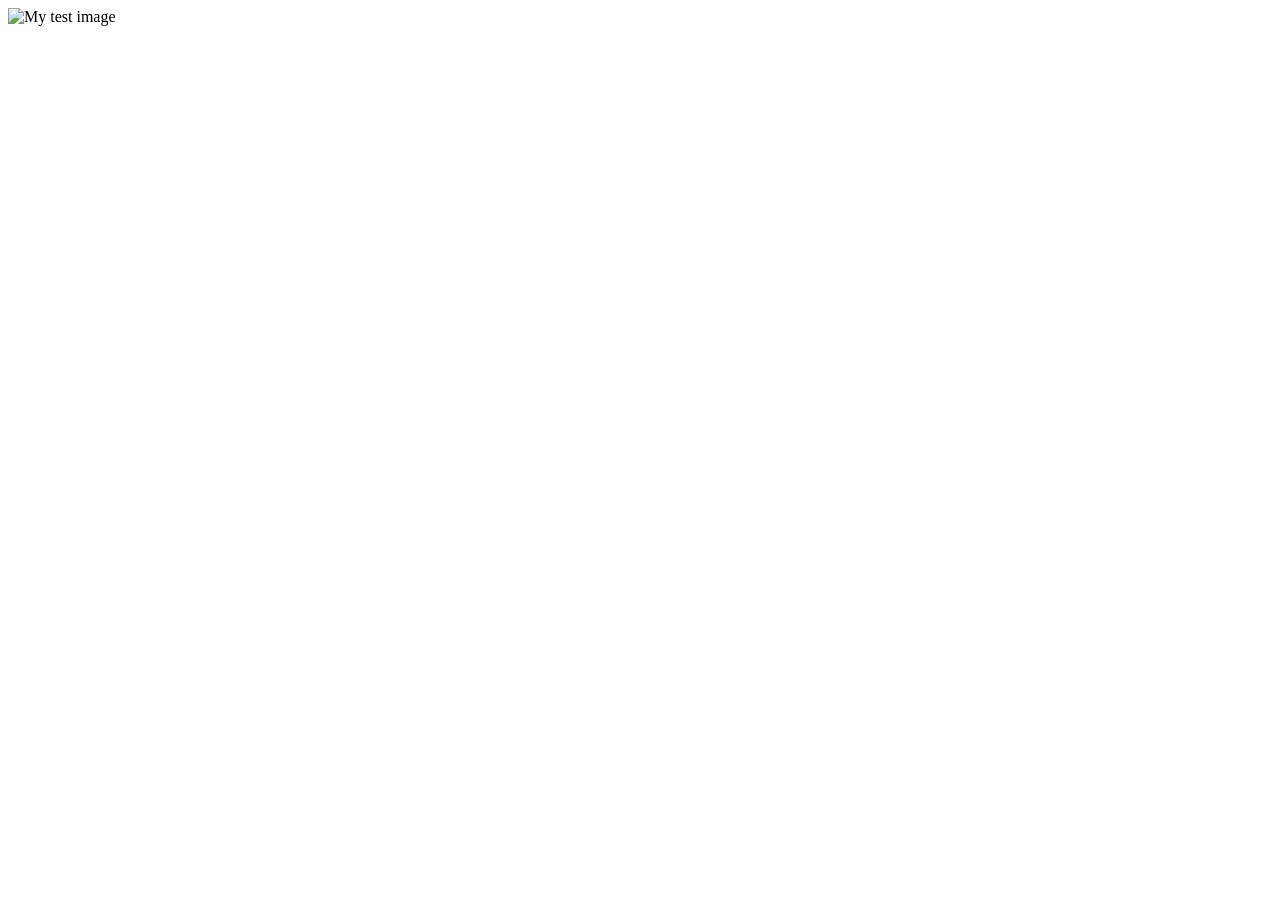
==== sample.html @ 29dd2597 "adding new file" ====
<!doctype html>
<html lang="en-US">
  <head>
    <meta charset="utf-8" />
    <meta name="viewport" content="width=device-width" />
    <title>My test page</title>
  </head>
  <body>
    <img src="" alt="My test image" />
  </body>
</html>
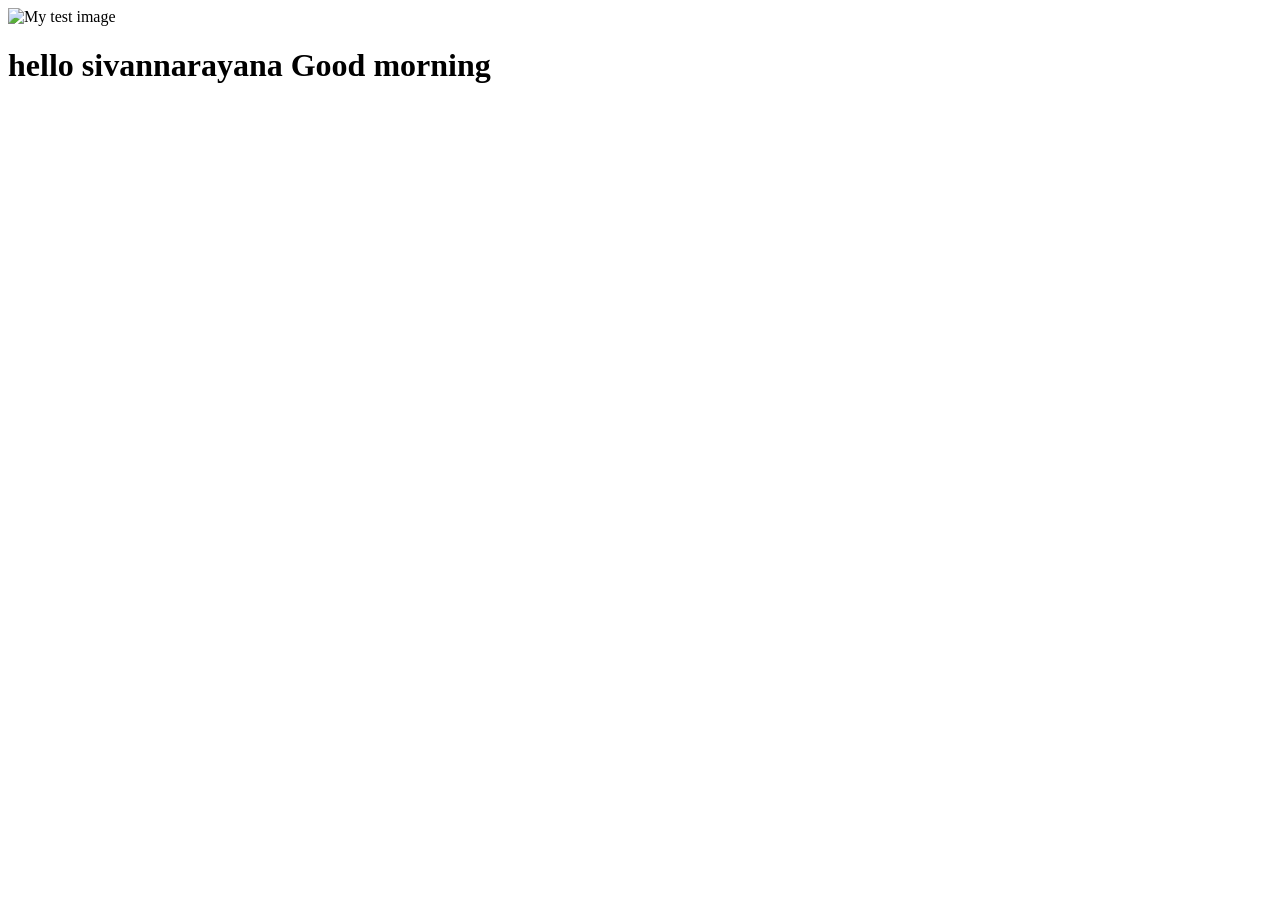
==== commit fa4b5f12: "adding wishes" ====
--- a/sample.html
+++ b/sample.html
@@ -7,5 +7,6 @@
   </head>
   <body>
     <img src="" alt="My test image" />
+    <h1>hello sivannarayana Good morning</h1>
   </body>
 </html>
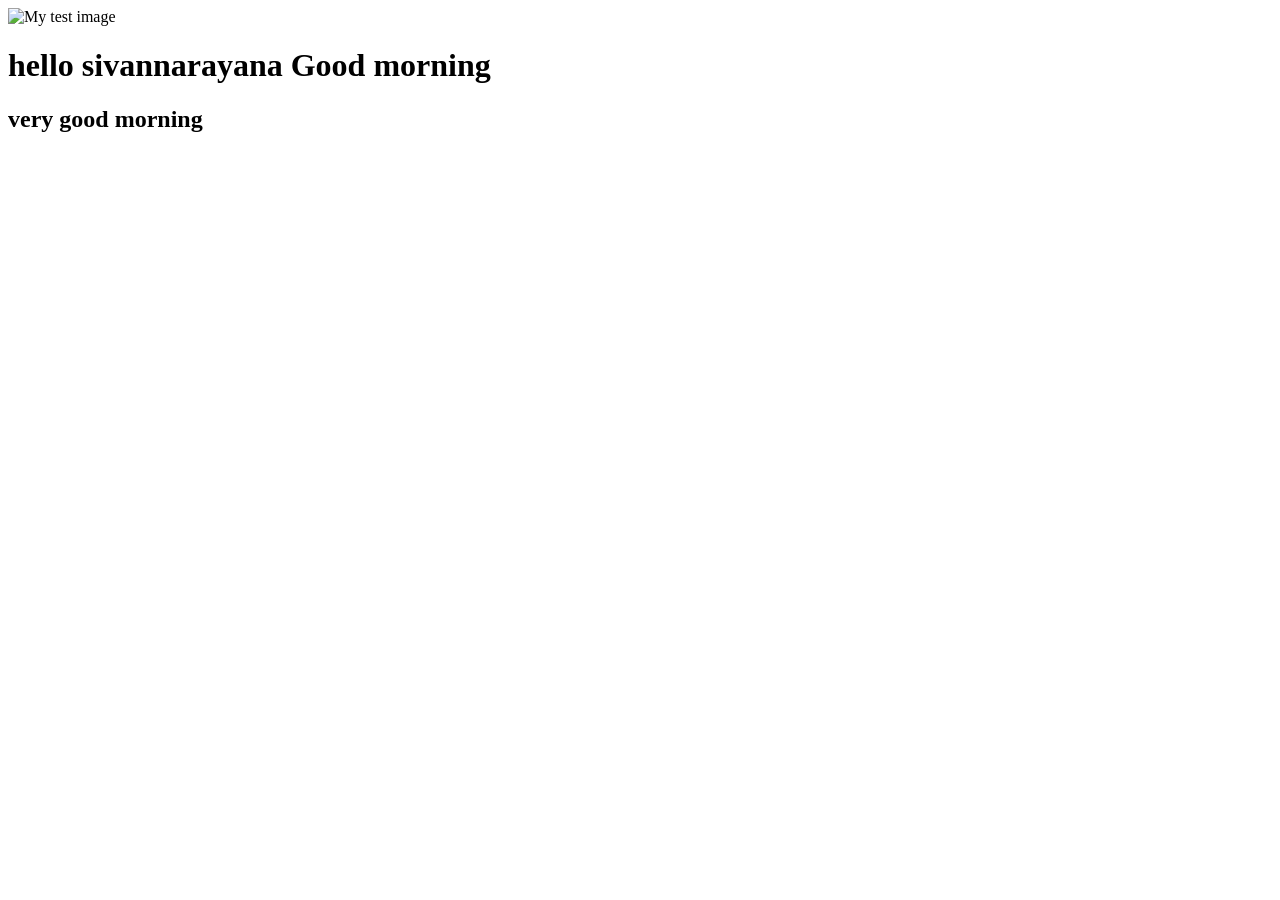
==== commit 74df2b67: "one reply recevied" ====
--- a/sample.html
+++ b/sample.html
@@ -8,5 +8,6 @@
   <body>
     <img src="" alt="My test image" />
     <h1>hello sivannarayana Good morning</h1>
+    <h2> very good morning </h2>
   </body>
-</html>+</html>
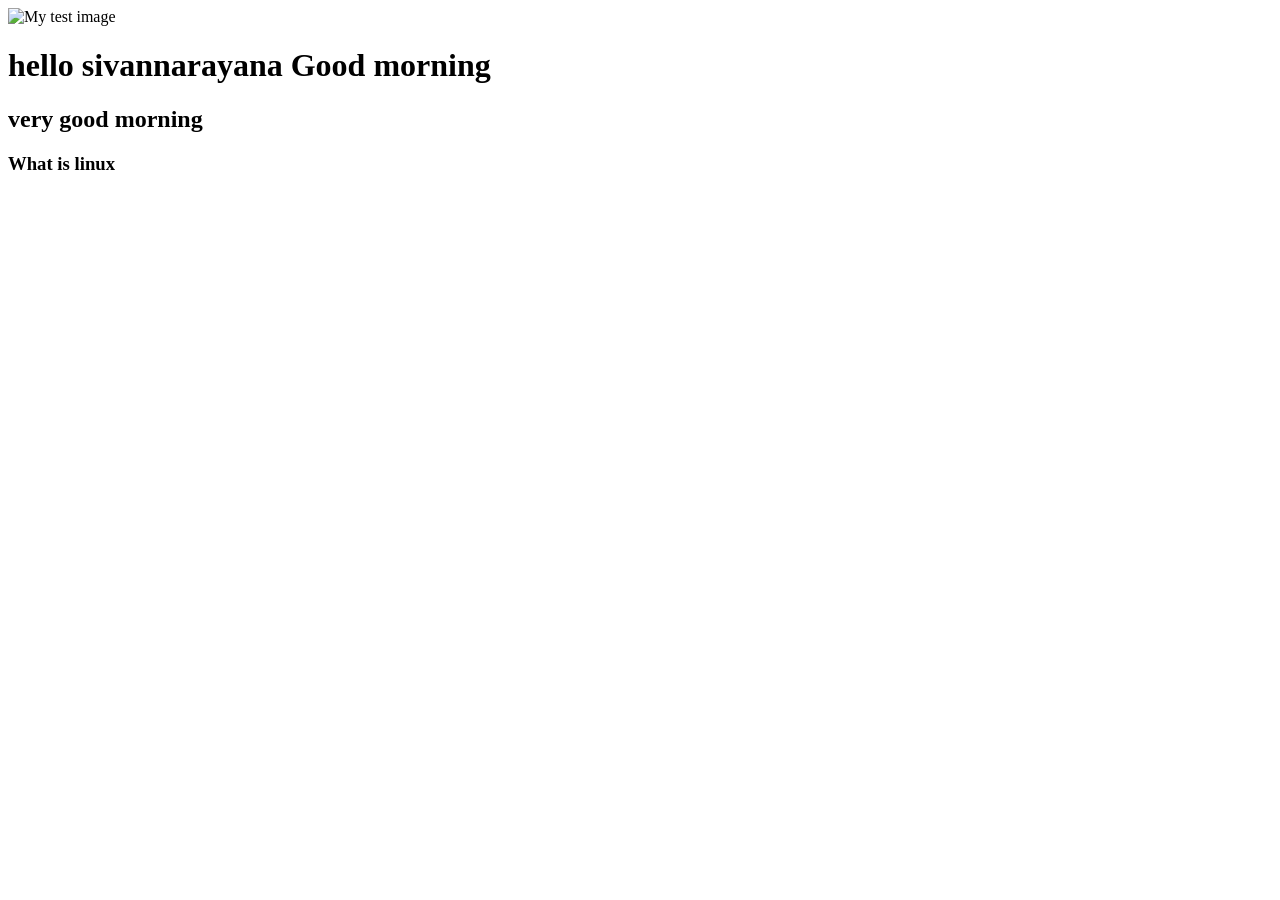
==== commit 5ce0ba51: "adding qustion" ====
--- a/sample.html
+++ b/sample.html
@@ -9,5 +9,6 @@
     <img src="" alt="My test image" />
     <h1>hello sivannarayana Good morning</h1>
     <h2> very good morning </h2>
+    <h3>What is linux</h3>
   </body>
 </html>
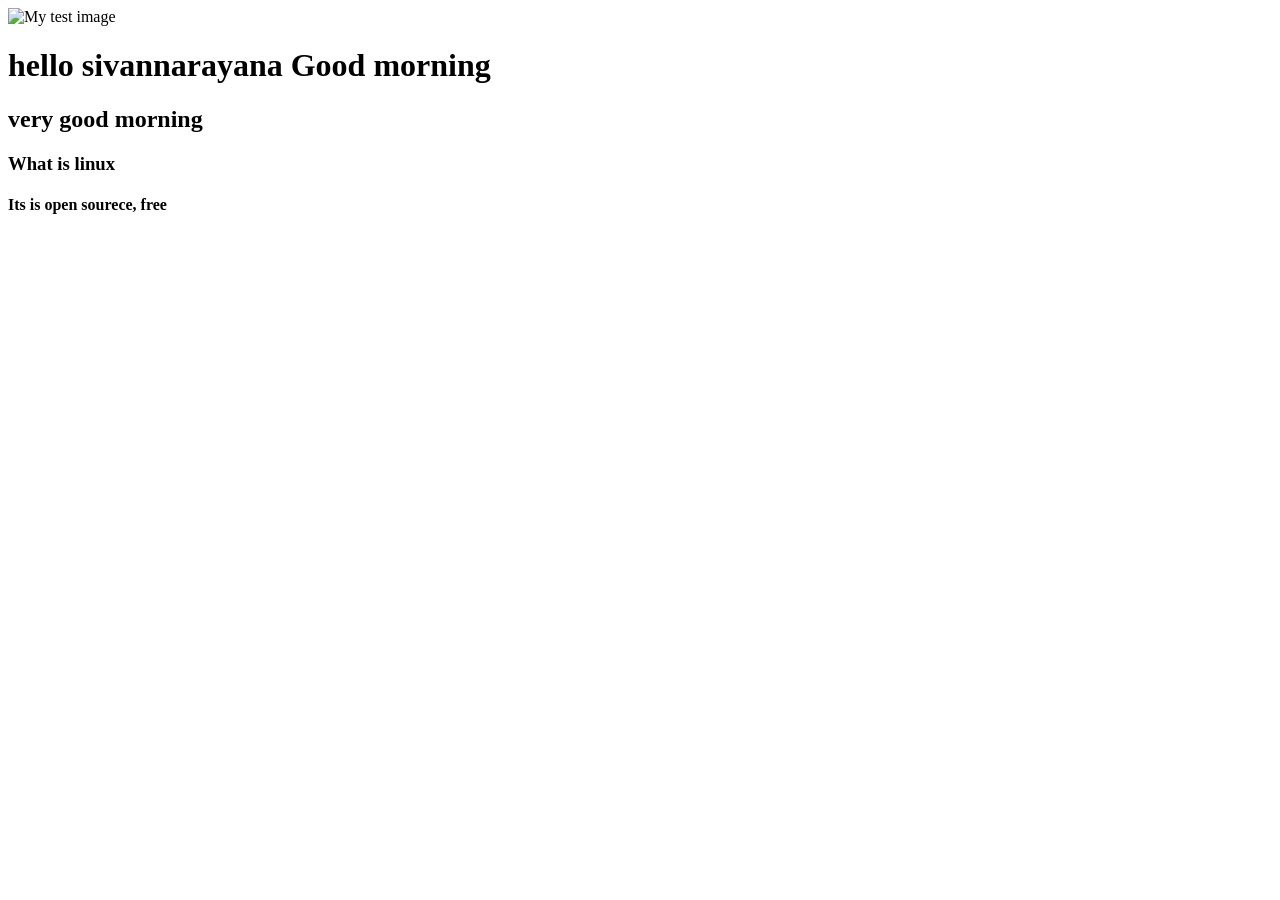
==== commit fdbf60e7: "add new awser" ====
--- a/sample.html
+++ b/sample.html
@@ -10,5 +10,6 @@
     <h1>hello sivannarayana Good morning</h1>
     <h2> very good morning </h2>
     <h3>What is linux</h3>
+    <h4>Its is open sourece, free</h4>
   </body>
 </html>
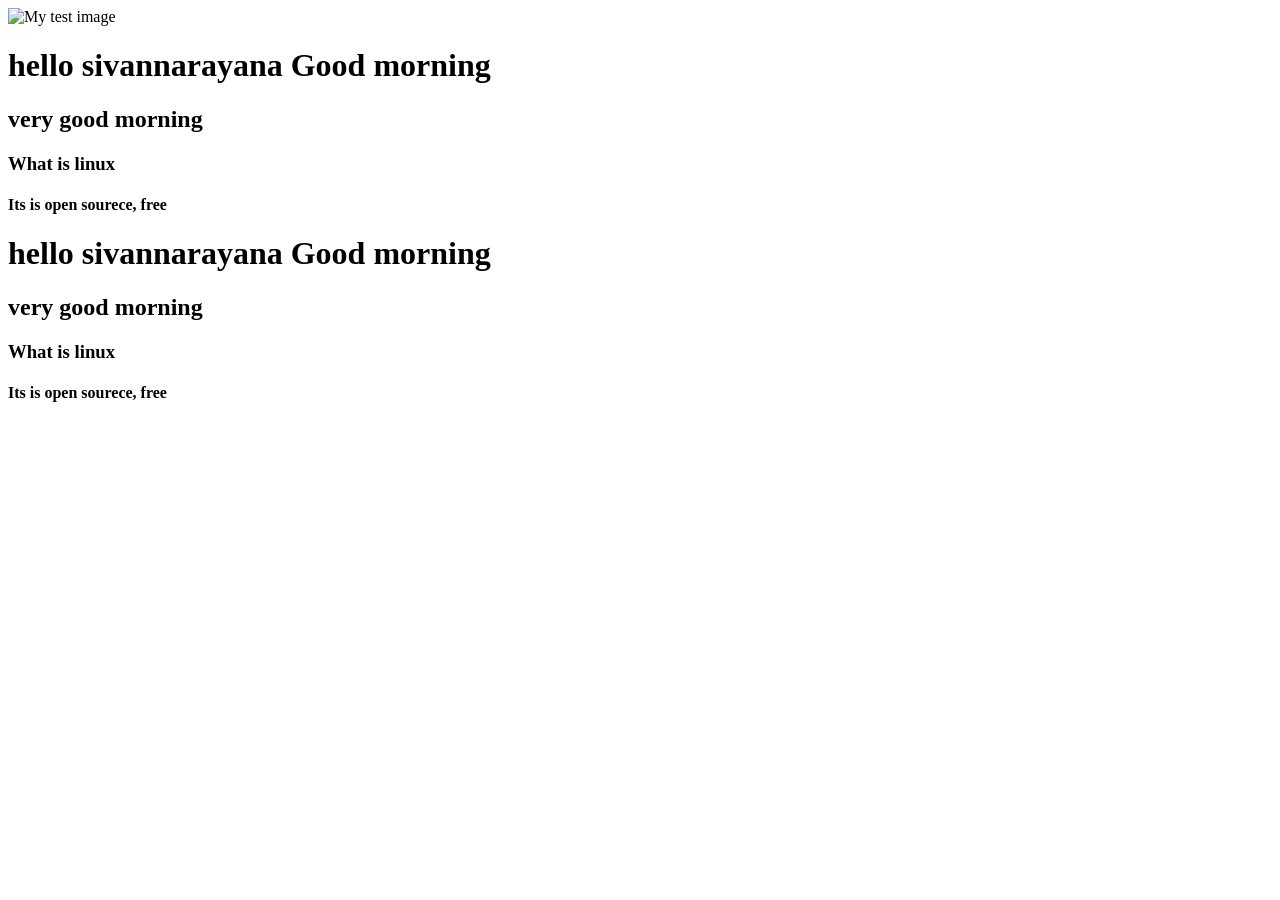
==== commit c93fd21a: "add extra deta" ====
--- a/sample.html
+++ b/sample.html
@@ -11,5 +11,9 @@
     <h2> very good morning </h2>
     <h3>What is linux</h3>
     <h4>Its is open sourece, free</h4>
+     <h1>hello sivannarayana Good morning</h1>
+    <h2> very good morning </h2>
+    <h3>What is linux</h3>
+    <h4>Its is open sourece, free</h4>
   </body>
 </html>
